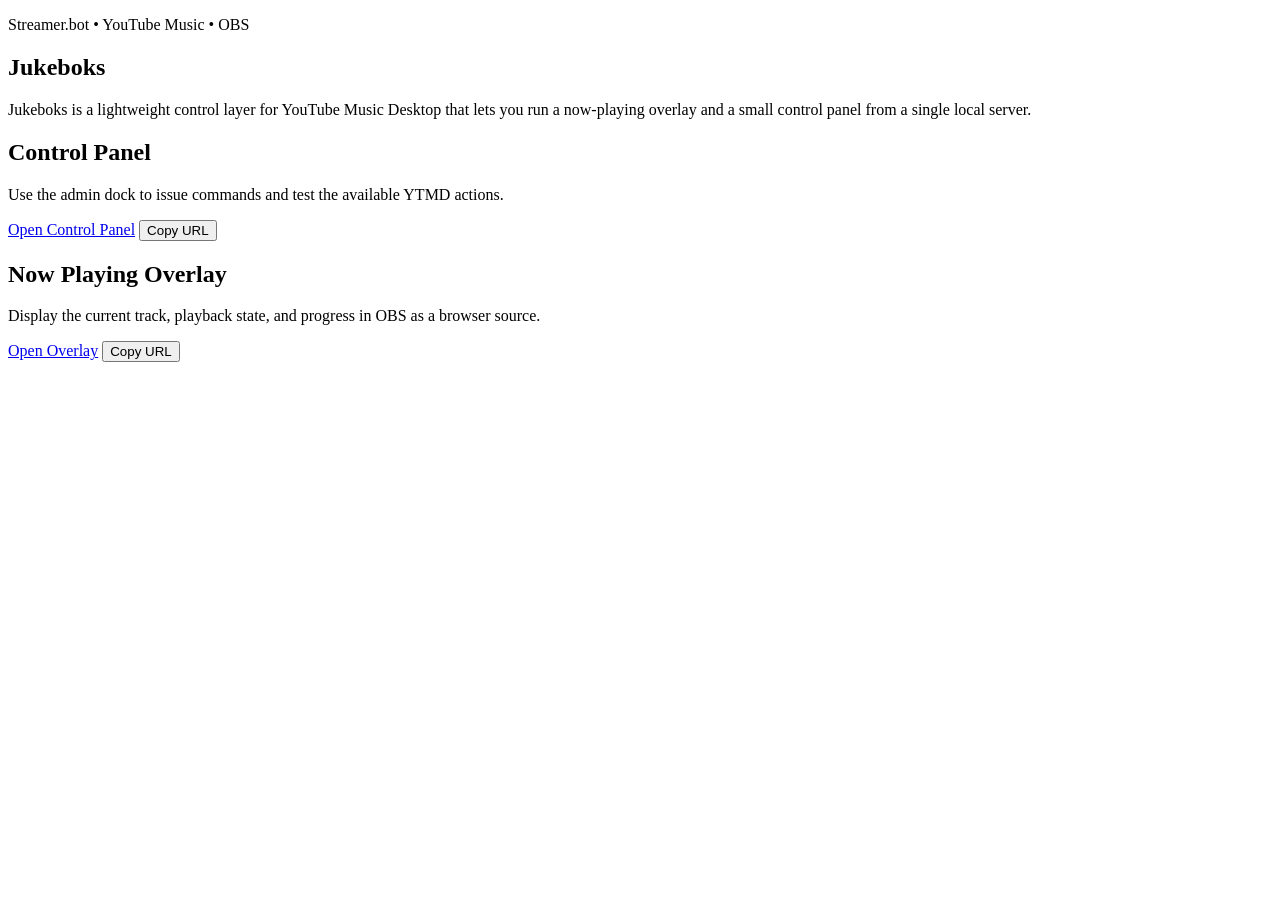
==== webroot/index.html @ 3b6c84e0 "Add YTMD API PROXY written in Go + Admin UI Oh boy here comes a lot of da code!!  TRMD API PROXY tra" ====
<!DOCTYPE html>
<html lang="en">
  <head>
    <meta charset="UTF-8" />
    <meta name="viewport" content="width=device-width, initial-scale=1.0" />
    <title>Jukeboks</title>
    <link rel="stylesheet" href="/style.css" />
  </head>
  <body>
    <main class="landing-shell">
      <section class="hero">
        <p class="eyebrow">Streamer.bot • YouTube Music • OBS</p>
        <h1>Jukeboks</h1>
        <p class="intro">
          Jukeboks is a lightweight control layer for YouTube Music Desktop that lets you run a
          now-playing overlay and a small control panel from a single local server.
        </p>
      </section>

      <section class="cards">
        <article class="card">
          <h2>Control Panel</h2>
          <p>Use the admin dock to issue commands and test the available YTMD actions.</p>
          <div class="actions">
            <a href="/admin/" class="button">Open Control Panel</a>
            <button class="button secondary" data-copy="/admin/">Copy URL</button>
          </div>
        </article>

        <article class="card">
          <h2>Now Playing Overlay</h2>
          <p>Display the current track, playback state, and progress in OBS as a browser source.</p>
          <div class="actions">
            <a href="/overlay/" class="button">Open Overlay</a>
            <button class="button secondary" data-copy="/overlay/">Copy URL</button>
          </div>
        </article>
      </section>
    </main>

    <script src="/app.js"></script>
  </body>
</html>
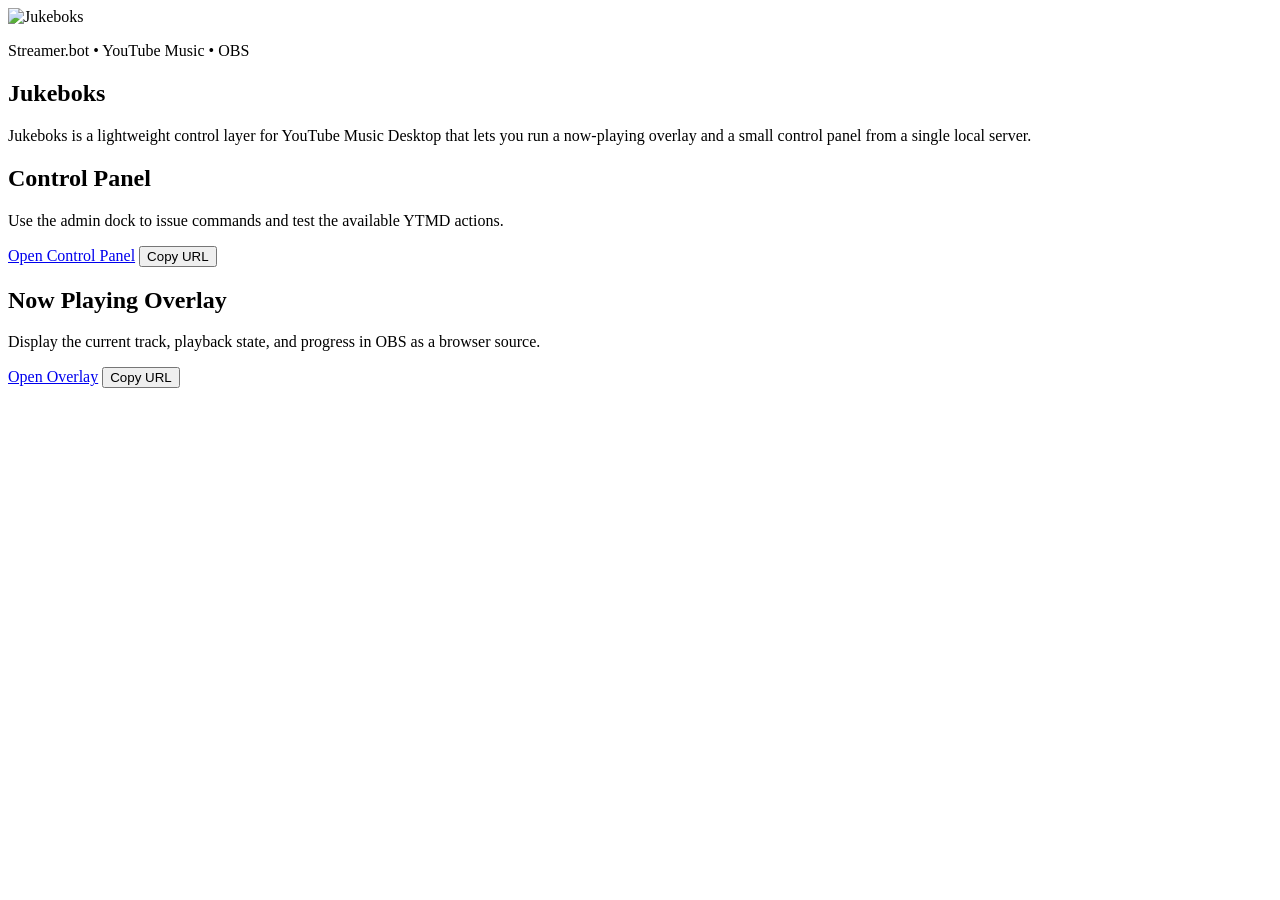
==== commit 254294f0: "Add a GitHub Pages landing that matches webroot and renders the README. Co-authored-by: Cursor <curs" ====
--- a/webroot/index.html
+++ b/webroot/index.html
@@ -9,6 +9,7 @@
   <body>
     <main class="landing-shell">
       <section class="hero">
+        <img class="logo" src="/img/jukeboks.png" alt="Jukeboks" />
         <p class="eyebrow">Streamer.bot • YouTube Music • OBS</p>
         <h1>Jukeboks</h1>
         <p class="intro">
